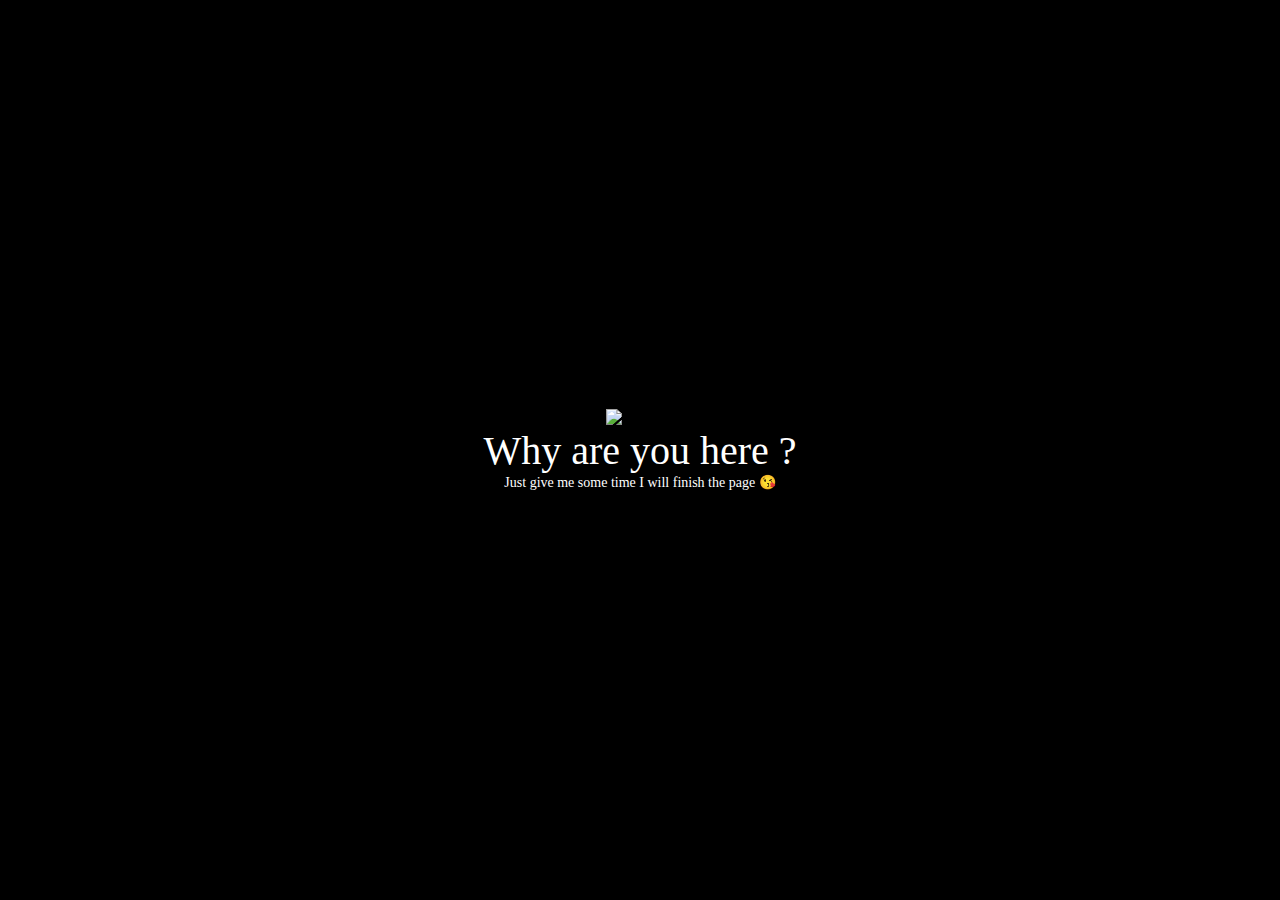
==== index.html @ 6ef42e59 "lol" ====
<!DOCTYPE html>
<html lang="en">
<head>
    <meta charset="UTF-8">
    <meta http-equiv="X-UA-Compatible" content="IE=edge">
    <meta name="viewport" content="width=device-width, initial-scale=1.0">
    <title>Kendrick</title>
    <link href="./index.css" rel="stylesheet">
</head>
<body>
    <div class="main">
        <div class="center">
            <img src="https://media1.tenor.com/images/fbd3104bd1edd2462920ce542c1a561d/tenor.gif?itemid=9909518" alt="monkey" />
            <p class="text"> Why are you here ? </p>
            <p class="text-lol">Just give me some time I will finish the page 😘
            </p>
        </div>
    </div>
</body>
</html>
---- index.css ----
* {
    margin: 0;
    padding: 0;
    background-color: #000000;
}

.main {
    height: 100vh;
    display: flex;
    justify-content: center;
}

.center {
    display: flex;
    justify-content: center;
    align-items: center;
    flex-direction: column;
}

.text {
    color: #FFFFFF;
    font-size: 40px;
}

.text-lol {
    color: #FFFFFF;
    font-size: 14px;
}
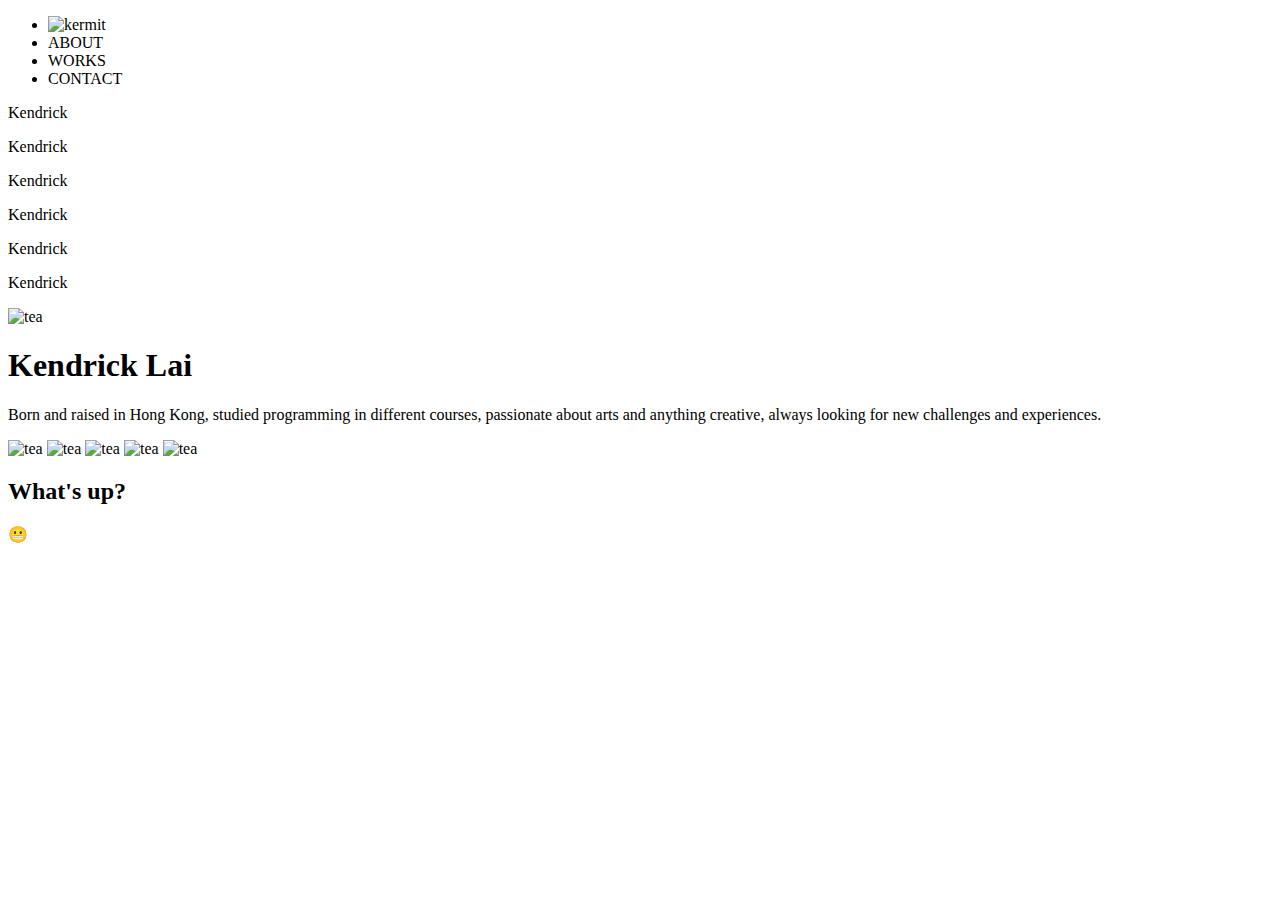
==== commit 776c354f: "Add files via upload" ====
--- a/index.html
+++ b/index.html
@@ -1,20 +1,101 @@
-<!DOCTYPE html>
-<html lang="en">
-<head>
-    <meta charset="UTF-8">
-    <meta http-equiv="X-UA-Compatible" content="IE=edge">
-    <meta name="viewport" content="width=device-width, initial-scale=1.0">
-    <title>Kendrick</title>
-    <link href="./index.css" rel="stylesheet">
-</head>
-<body>
-    <div class="main">
-        <div class="center">
-            <img src="https://media1.tenor.com/images/fbd3104bd1edd2462920ce542c1a561d/tenor.gif?itemid=9909518" alt="monkey" />
-            <p class="text"> Why are you here ? </p>
-            <p class="text-lol">Just give me some time I will finish the page 😘
-            </p>
-        </div>
-    </div>
-</body>
+<!DOCTYPE html>
+<html lang="en">
+
+<head>
+    <meta charset="UTF-8">
+    <meta http-equiv="X-UA-Compatible" content="IE=edge">
+    <meta name="viewport" content="width=device-width, initial-scale=1.0">
+    <title>Document</title>
+    <link rel="stylesheet" href="https://cdn.jsdelivr.net/npm/locomotive-scroll@4.1.1/dist/locomotive-scroll.css">
+    <link rel="stylesheet" href="./src/css/main.css">
+</head>
+
+<body>
+
+    <div data-scroll-container class="the-main">
+
+        <div class="sidebar">
+            <ul class="nav">
+                <li class="nav-item" >
+                    <a id="to-home">
+                        <img class="nav-img" src="./src/img/kermit.jpg" alt="kermit">
+                    </a>
+                </li>
+                <li class="nav-item">
+                    <a id="to-about">ABOUT</a>
+                </li>
+                <li class="nav-item">
+                    <a id="to-works">WORKS</a>
+                </li>
+                <li class="nav-item">
+                    <a id="to-contact">CONTACT</a>
+                </li>
+            </ul>
+        </div>
+    
+        <div class="main">
+        
+            <!-- home -->
+            <div data-scroll-section class="home" id="home">
+                <div class="home-main">
+                    <p data-scroll data-scroll-speed="1" data-scroll-direction="horizontal" data-scroll-offset="10%">Kendrick</p>
+                    <p data-scroll data-scroll-speed="1.5" data-scroll-direction="horizontal">Kendrick</p>
+                    <p data-scroll data-scroll-speed="2" data-scroll-direction="horizontal">Kendrick</p>
+                    <p data-scroll data-scroll-speed="3" data-scroll-direction="horizontal">Kendrick</p>
+                    <p data-scroll data-scroll-speed="3.5" data-scroll-direction="horizontal">Kendrick</p>
+                    <p data-scroll data-scroll-speed="4" data-scroll-direction="horizontal">Kendrick</p>
+                </div>
+            </div>
+            <!-- home end -->
+    
+            <!-- about -->
+            <div data-scroll-section class="about" id="about">
+                <div class="about-main">
+                    <div class="about-title">
+                        <img src="./src/img/kermit-lipton-tea.gif" alt="tea">
+                        <h1>Kendrick Lai</h1>
+                    </div>
+                    <div class="about-text">
+                        <p>
+                            Born and raised in Hong Kong, studied programming in different courses, 
+                            passionate about arts and anything creative, 
+                            always looking for new challenges and experiences.
+                        </p>
+                    </div>
+                </div>
+            </div>
+            <!-- about end -->
+    
+            <!-- works -->
+            <div data-scroll-section class="works" id="works">
+                <div class="works-main">
+                    <div class="works-list">
+                        <img src="./src/img/kermit-lipton-tea.gif" alt="tea">
+                        <img src="./src/img/kermit-lipton-tea.gif" alt="tea">
+                        <img src="./src/img/kermit-lipton-tea.gif" alt="tea">
+                        <img src="./src/img/kermit-lipton-tea.gif" alt="tea">
+                        <img src="./src/img/kermit-lipton-tea.gif" alt="tea">
+                    </div>
+                </div>
+            </div>
+            <!-- works end -->
+    
+            <!-- contact -->
+            <div data-scroll-section class="contact" id="contact">
+                <div class="contact-main">
+                    <h2 data-scroll data-scroll-speed="1">What's up?</h2>
+                    <p data-scroll data-scroll-speed="2">😬</p>
+                </div>
+            </div>
+            <!-- contact end -->
+    
+        </div>
+    </div>
+
+
+    <script src="https://cdn.jsdelivr.net/npm/locomotive-scroll@4.1.1/dist/locomotive-scroll.min.js"></script>
+    <script src="https://code.jquery.com/jquery-3.6.0.min.js" integrity="sha256-/xUj+3OJU5yExlq6GSYGSHk7tPXikynS7ogEvDej/m4=" crossorigin="anonymous"></script>
+    <script src="./src/index.js"></script>
+</body>
+
 </html>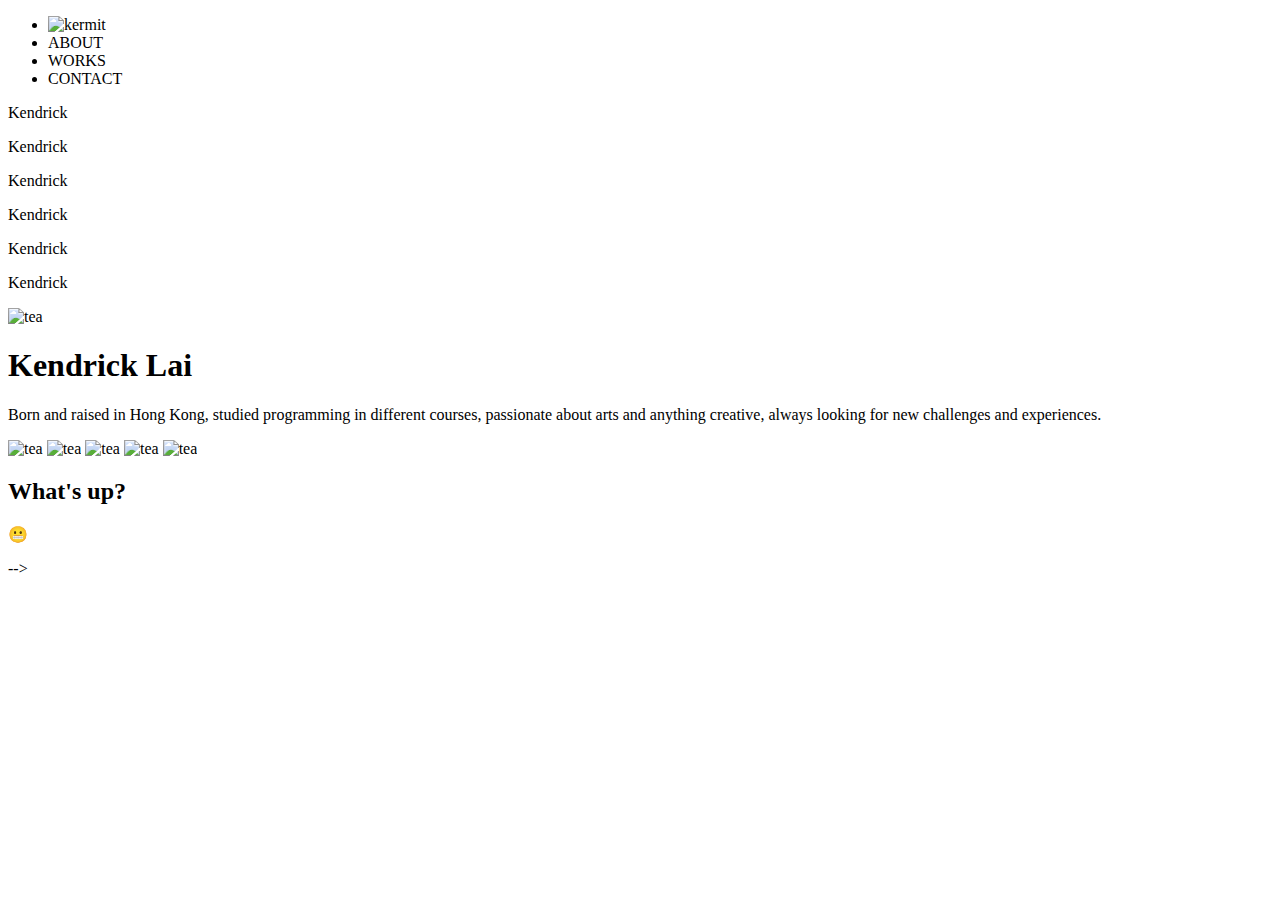
==== commit 90e7c454: "Update index.html" ====
--- a/index.html
+++ b/index.html
@@ -48,7 +48,7 @@
             </div>
             <!-- home end -->
     
-            <!-- about -->
+<!--             <!-- about -->
             <div data-scroll-section class="about" id="about">
                 <div class="about-main">
                     <div class="about-title">
@@ -89,7 +89,7 @@
             </div>
             <!-- contact end -->
     
-        </div>
+        </div> -->
     </div>
 
 
@@ -98,4 +98,4 @@
     <script src="./src/index.js"></script>
 </body>
 
-</html>+</html>
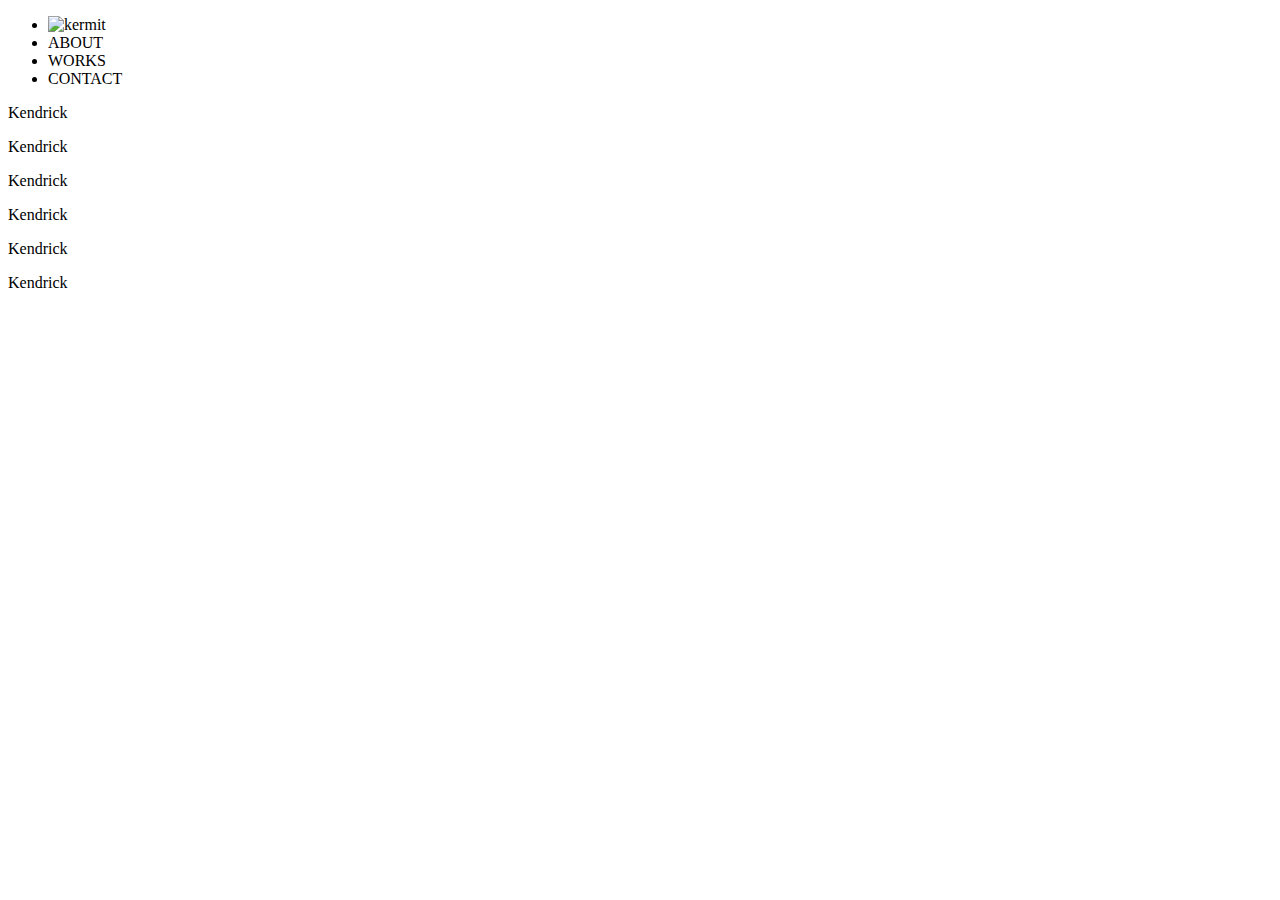
==== commit 67ac20ed: "Update index.html" ====
--- a/index.html
+++ b/index.html
@@ -47,49 +47,6 @@
                 </div>
             </div>
             <!-- home end -->
-    
-<!--             <!-- about -->
-            <div data-scroll-section class="about" id="about">
-                <div class="about-main">
-                    <div class="about-title">
-                        <img src="./src/img/kermit-lipton-tea.gif" alt="tea">
-                        <h1>Kendrick Lai</h1>
-                    </div>
-                    <div class="about-text">
-                        <p>
-                            Born and raised in Hong Kong, studied programming in different courses, 
-                            passionate about arts and anything creative, 
-                            always looking for new challenges and experiences.
-                        </p>
-                    </div>
-                </div>
-            </div>
-            <!-- about end -->
-    
-            <!-- works -->
-            <div data-scroll-section class="works" id="works">
-                <div class="works-main">
-                    <div class="works-list">
-                        <img src="./src/img/kermit-lipton-tea.gif" alt="tea">
-                        <img src="./src/img/kermit-lipton-tea.gif" alt="tea">
-                        <img src="./src/img/kermit-lipton-tea.gif" alt="tea">
-                        <img src="./src/img/kermit-lipton-tea.gif" alt="tea">
-                        <img src="./src/img/kermit-lipton-tea.gif" alt="tea">
-                    </div>
-                </div>
-            </div>
-            <!-- works end -->
-    
-            <!-- contact -->
-            <div data-scroll-section class="contact" id="contact">
-                <div class="contact-main">
-                    <h2 data-scroll data-scroll-speed="1">What's up?</h2>
-                    <p data-scroll data-scroll-speed="2">😬</p>
-                </div>
-            </div>
-            <!-- contact end -->
-    
-        </div> -->
     </div>
 
 
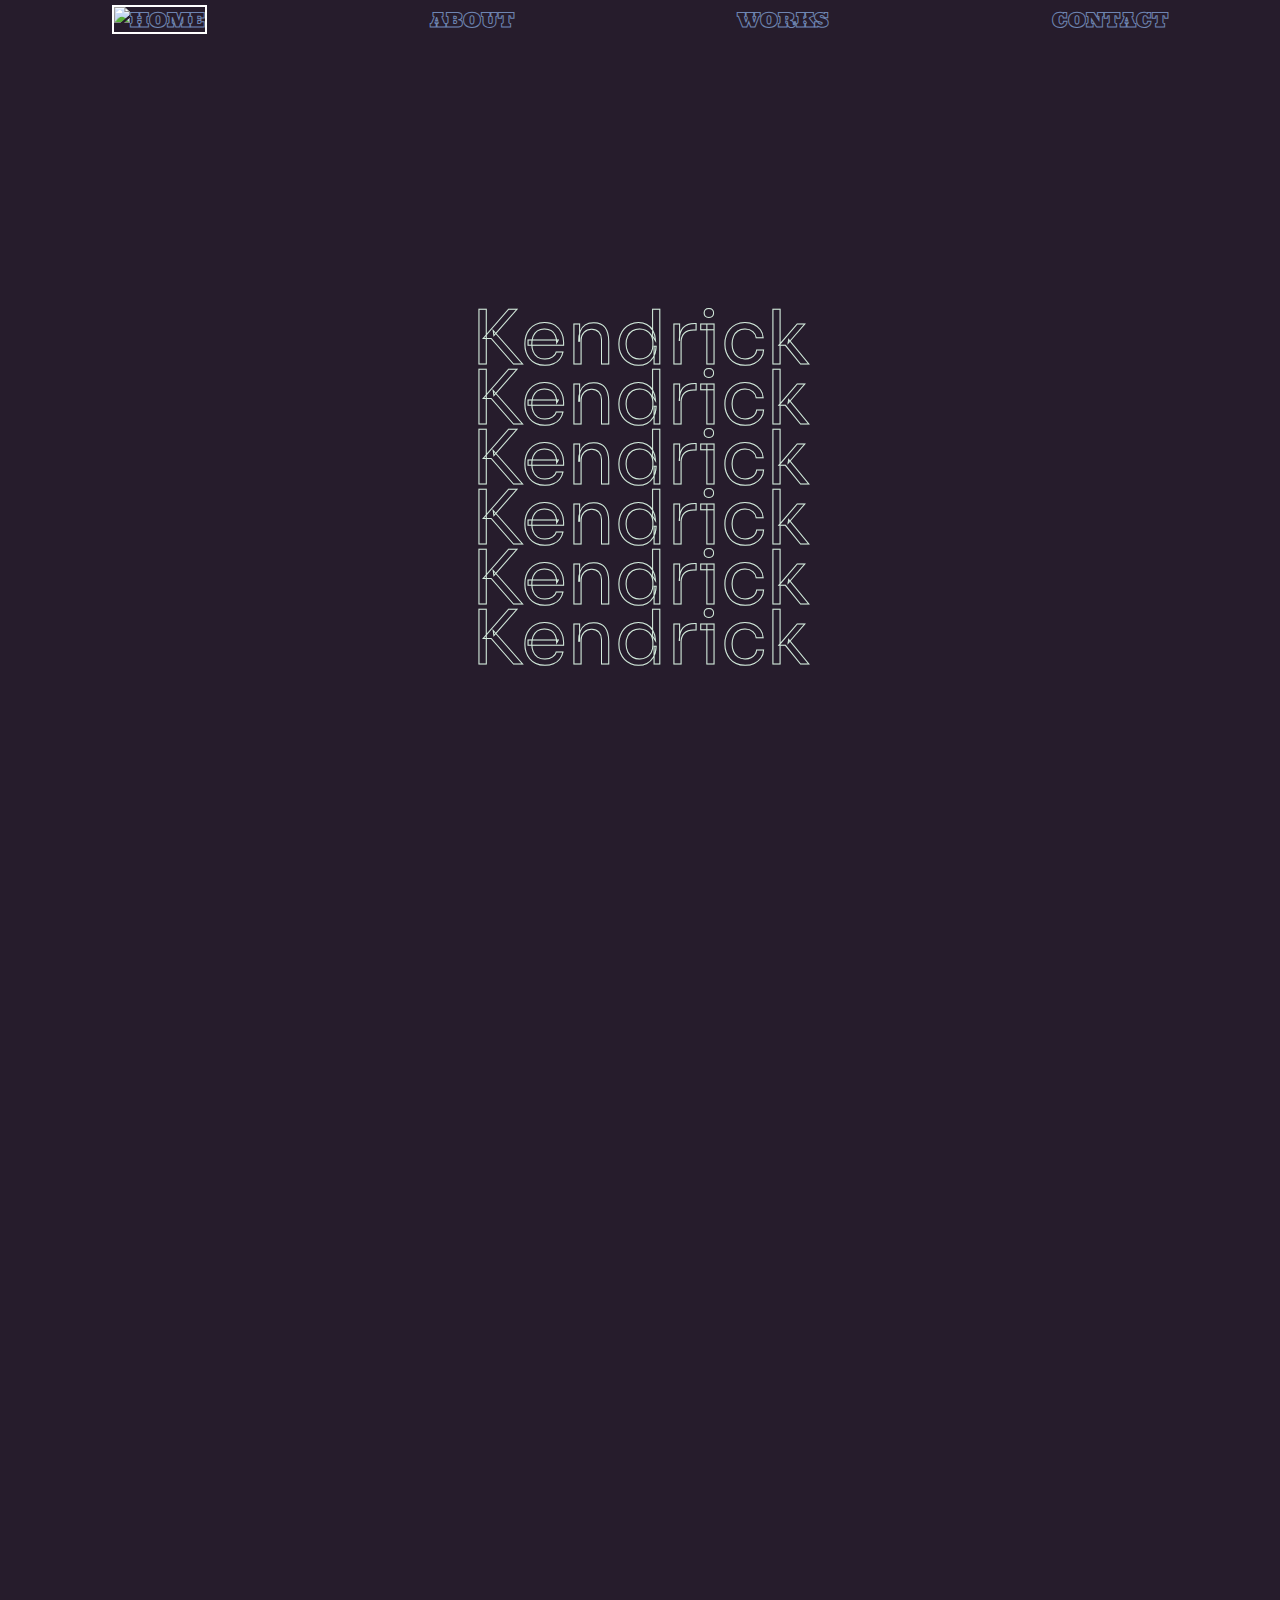
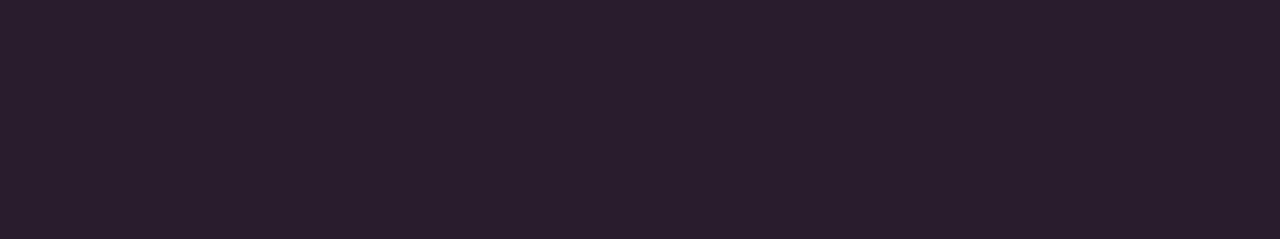
==== commit 88d5dfec: "Add files via upload" ====
--- a/index.html
+++ b/index.html
@@ -1,58 +1,68 @@
 <!DOCTYPE html>
 <html lang="en">
-
 <head>
     <meta charset="UTF-8">
     <meta http-equiv="X-UA-Compatible" content="IE=edge">
     <meta name="viewport" content="width=device-width, initial-scale=1.0">
-    <title>Document</title>
+    <title>Kendrick</title>
     <link rel="stylesheet" href="https://cdn.jsdelivr.net/npm/locomotive-scroll@4.1.1/dist/locomotive-scroll.css">
     <link rel="stylesheet" href="./src/css/main.css">
 </head>
-
 <body>
 
-    <div data-scroll-container class="the-main">
+    <div class="navbar">
+        <ul class="nav-list">
+            <li class="nav-item">
+                <a class="nav-link" href="./index.html">
+                    <img class="nav-img" src="/src/img/kermit.jpg" alt="HOME">
+                </a>
+            </li>
+            <li class="nav-item">
+                <a class="nav-link" href="./about.html">ABOUT</a>
+            </li>
+            <li class="nav-item">
+                <a class="nav-link" href="./works.html">WORKS</a>
+            </li>
+            <li class="nav-item">
+                <a class="nav-link" href="./contact.html">CONTACT</a>
+            </li>
+        </ul>
+    </div>
 
-        <div class="sidebar">
-            <ul class="nav">
-                <li class="nav-item" >
-                    <a id="to-home">
-                        <img class="nav-img" src="./src/img/kermit.jpg" alt="kermit">
-                    </a>
-                </li>
-                <li class="nav-item">
-                    <a id="to-about">ABOUT</a>
-                </li>
-                <li class="nav-item">
-                    <a id="to-works">WORKS</a>
-                </li>
-                <li class="nav-item">
-                    <a id="to-contact">CONTACT</a>
-                </li>
-            </ul>
-        </div>
-    
-        <div class="main">
+    <div data-scroll-container>
         
-            <!-- home -->
-            <div data-scroll-section class="home" id="home">
-                <div class="home-main">
-                    <p data-scroll data-scroll-speed="1" data-scroll-direction="horizontal" data-scroll-offset="10%">Kendrick</p>
-                    <p data-scroll data-scroll-speed="1.5" data-scroll-direction="horizontal">Kendrick</p>
-                    <p data-scroll data-scroll-speed="2" data-scroll-direction="horizontal">Kendrick</p>
-                    <p data-scroll data-scroll-speed="3" data-scroll-direction="horizontal">Kendrick</p>
-                    <p data-scroll data-scroll-speed="3.5" data-scroll-direction="horizontal">Kendrick</p>
-                    <p data-scroll data-scroll-speed="4" data-scroll-direction="horizontal">Kendrick</p>
+        <div data-scroll-section class="home" id="home">
+            <div data-scroll class="home-section">
+                <div data-scroll class="name">
+                    <p data-scroll data-scroll-speed="1.5" data-scroll-direction="vertical">Kendrick</p>
+                    <p data-scroll data-scroll-speed="1.4" data-scroll-direction="vertical">Kendrick</p>
+                    <p data-scroll data-scroll-speed="1.3" data-scroll-direction="vertical">Kendrick</p>
+                    <p data-scroll data-scroll-speed="1.2" data-scroll-direction="vertical">Kendrick</p>
+                    <p data-scroll data-scroll-speed="1.1" data-scroll-direction="vertical">Kendrick</p>
+                    <p data-scroll data-scroll-speed="1" data-scroll-direction="vertical">Kendrick</p>
                 </div>
             </div>
-            <!-- home end -->
-    </div>
+        </div>
 
+        <div data-scroll-section class="home" id="home">
+            <div data-scroll class="memes-section">
+                <div data-scroll class="memes">
+                    <img data-scroll data-scroll-speed="1.5" data-scroll-direction="vertical" class="meme" src="./src/img/cat1.jpg" alt="">
+                    <img data-scroll data-scroll-speed="1.5" data-scroll-direction="vertical" class="meme" src="./src/img/cat2.jfif" alt="">
+                    <img data-scroll data-scroll-speed="1.5" data-scroll-direction="vertical" class="meme" src="./src/img/cat3.jpg" alt="">
+                    <img data-scroll data-scroll-speed="1.5" data-scroll-direction="vertical" class="meme" src="./src/img/cat1.jpg" alt="">
+                    <img data-scroll data-scroll-speed="1.5" data-scroll-direction="vertical" class="meme" src="./src/img/cat2.jfif" alt="">
+                    <img data-scroll data-scroll-speed="1.5" data-scroll-direction="vertical" class="meme" src="./src/img/cat3.jpg" alt="">
+                </div>
+            </div>
+        </div>
 
+   </div> 
+
+    
     <script src="https://cdn.jsdelivr.net/npm/locomotive-scroll@4.1.1/dist/locomotive-scroll.min.js"></script>
     <script src="https://code.jquery.com/jquery-3.6.0.min.js" integrity="sha256-/xUj+3OJU5yExlq6GSYGSHk7tPXikynS7ogEvDej/m4=" crossorigin="anonymous"></script>
     <script src="./src/index.js"></script>
+
 </body>
-
-</html>
+</html>--- a/src/css/main.css
+++ b/src/css/main.css
@@ -0,0 +1,119 @@
+@import url('https://fonts.googleapis.com/css2?family=Sora:wght@100;200;300;400;500;600;700;800&display=swap');
+@import url('https://fonts.googleapis.com/css2?family=Ultra&display=swap');
+
+/* set-up */
+:root {
+    --drak1: #261C2C;
+    --drak2: #3E2C41;
+    --drak3: #5C527F;
+    --drak4: #6E85B2;
+    --text-color: #D4ECDD;
+    --text-font1: 'Ultra', serif;
+    --text-font2: 'Sora', sans-serif;
+}
+
+*,
+*::before,
+*::after {
+  box-sizing: border-box;
+}
+
+body {
+    margin: 0;
+    padding: 0;
+    background-color: var(--drak1);
+}
+
+/* set-up end */
+
+/* navbar */
+.navbar { 
+    width: 100%;
+    height: 10%;
+    background-color: var(--drak1);
+}
+
+.nav-list {
+    list-style: none;
+
+    margin: 0;
+    padding: 0;
+
+    display: flex;
+    justify-content: space-around;
+    align-items: center;
+}
+
+.nav-item {
+    font-size: 20px;
+    font-family: 'Ultra', serif;
+    -webkit-text-stroke: 1px var(--drak4);
+    -webkit-text-fill-color: var(--drak1);
+    margin: 5px 5px 5px 5px;
+}
+
+.nav-link {
+    text-decoration: none;
+}
+
+.nav-img {
+    height: 50px;
+    width: 50px;
+
+    border: solid 2px #ffffff;
+}
+/* navbar end */
+
+/* home */
+.home
+{
+    height: 100vh;
+    width: 100vw;
+}
+
+.home {
+    background-color: var(--drak1);
+}
+
+.home-section {
+    height: 100%;
+    width: 100%;
+
+    display: flex;
+    justify-content: center;
+    align-items: center;
+}
+
+.name > p {
+    margin: 0;
+    font-family: 'Sora', sans-serif;
+    line-height: 0.8;
+    font-size: 75px;
+    -webkit-text-stroke: 1px var(--text-color);
+	-webkit-text-fill-color: var(--drak1);
+}
+/* home end */
+
+/* memes */ 
+
+.memes-section {
+    height: 100%;
+    width: 100%;
+
+    display: flex;
+    justify-content: center;
+    align-items: center;
+    flex-direction: column;
+}
+
+.memes {
+    display: flex;
+    flex-wrap: wrap;
+    align-items: center;
+    justify-content: center;
+}
+
+.meme {
+    padding: 10px;
+    height: 100px;
+}